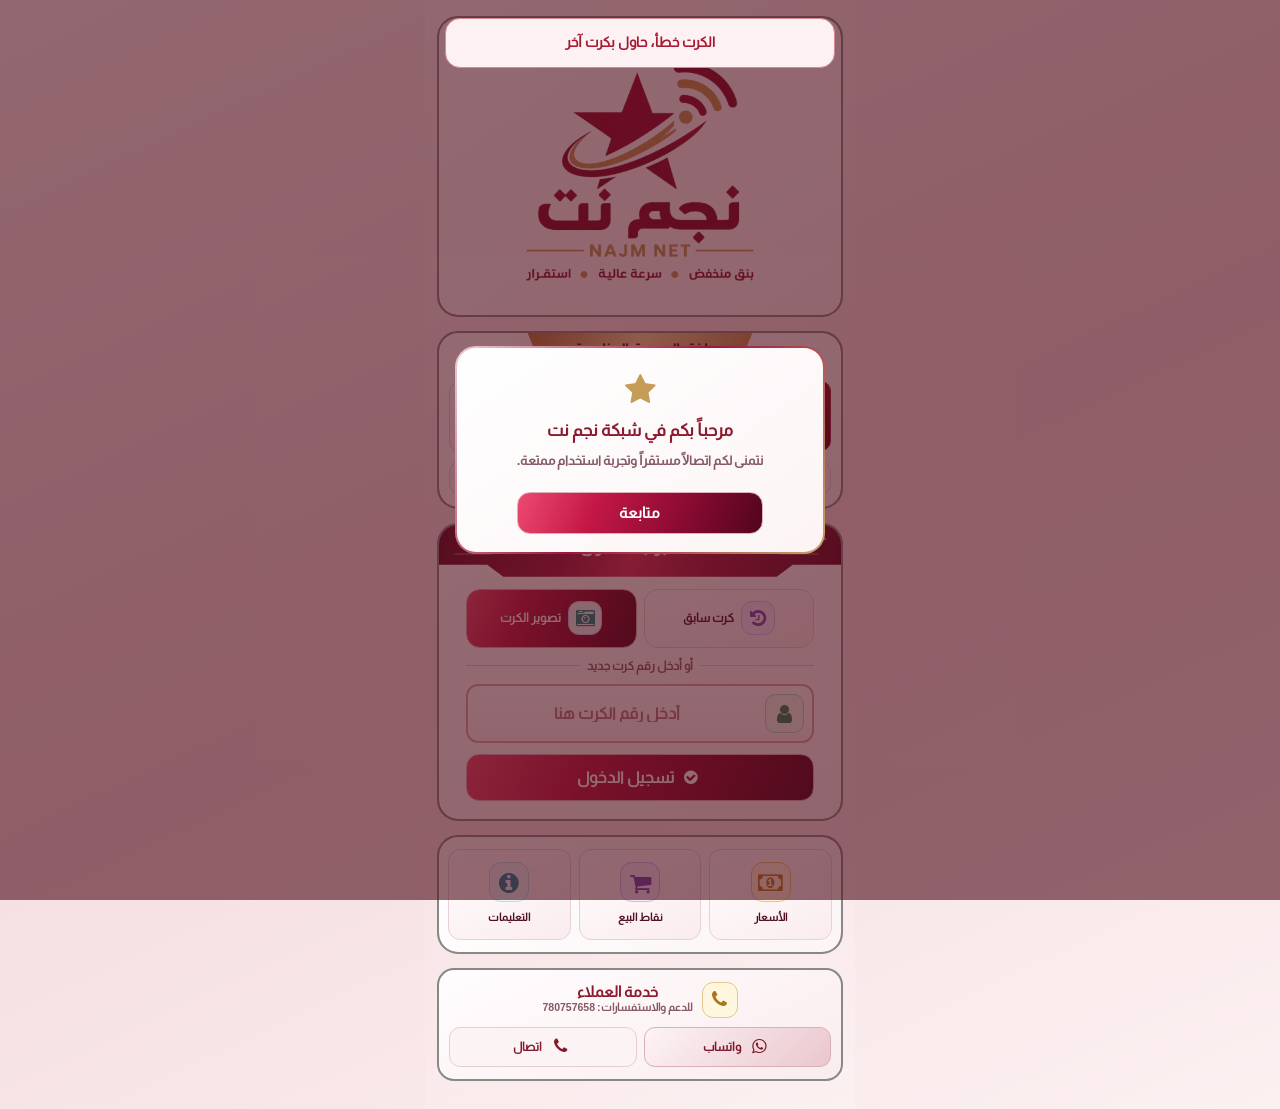
==== flogin.html @ 825c836f "Import complete Najm Net hotspot portal with corrected login notifications and preserved speeds" ====
$(if var == "")
<!doctype html><html lang="ar" dir="rtl"><head><meta charset="utf-8"><meta name="viewport" content="width=device-width,initial-scale=1"><title>نجم نت - تسجيل الدخول</title><style>body{font-family:Arial,sans-serif;max-width:450px;margin:40px auto;padding:14px;text-align:center;background:#eef2f5;color:#1b2330}form{border:1px solid #b0b8c1;border-radius:14px;background:#fff;padding:22px}input,button{font-size:17px;display:block;width:100%;box-sizing:border-box;margin:12px 0;padding:12px;border-radius:9px;border:1px solid #8895a7}button{color:#fff;background:#1262ad;border:0}p{line-height:1.8}</style></head><body><h2>نجم نت</h2><p>أدخل رقم الكرت لتسجيل الدخول.</p>$(if error)<p role="alert" style="color:#a11629">الكرت خطأ، حاول بكرت آخر</p>$(endif)<form action="$(link-login-only)" method="post"><input name="username" maxlength="64" placeholder="رقم الكرت / اسم المستخدم" required autocomplete="off"><button type="submit">دخول</button></form><p><a href="index.html">فتح الصفحة الرئيسية</a></p><span id="hotspot-error-reasons" hidden data-original="$(error-orig-esc)" data-translated="$(error-esc)"></span><script>(function(){
var reason = document.getElementById('hotspot-error-reasons');
var original = reason && reason.getAttribute('data-original') || '';
var translated = reason && reason.getAttribute('data-translated') || '';
var error = original || translated;
var url = 'index.html';
if (error) {
  try { sessionStorage.setItem('najm_login_error_v1',error); }
  catch (ignore) { url += '?hotspot_error=' + error; }
}
window.location.replace(url);
})();</script></body></html>
$(else)
$(if error == "")
{"logged_in":"$(logged-in)","action":"onLoginStart"}
$(else)
{"logged_in":"$(logged-in)","error_orig":"$(error-orig-esc)","error":"$(error-esc)","action":"onLoginError"}
$(endif)
$(endif)
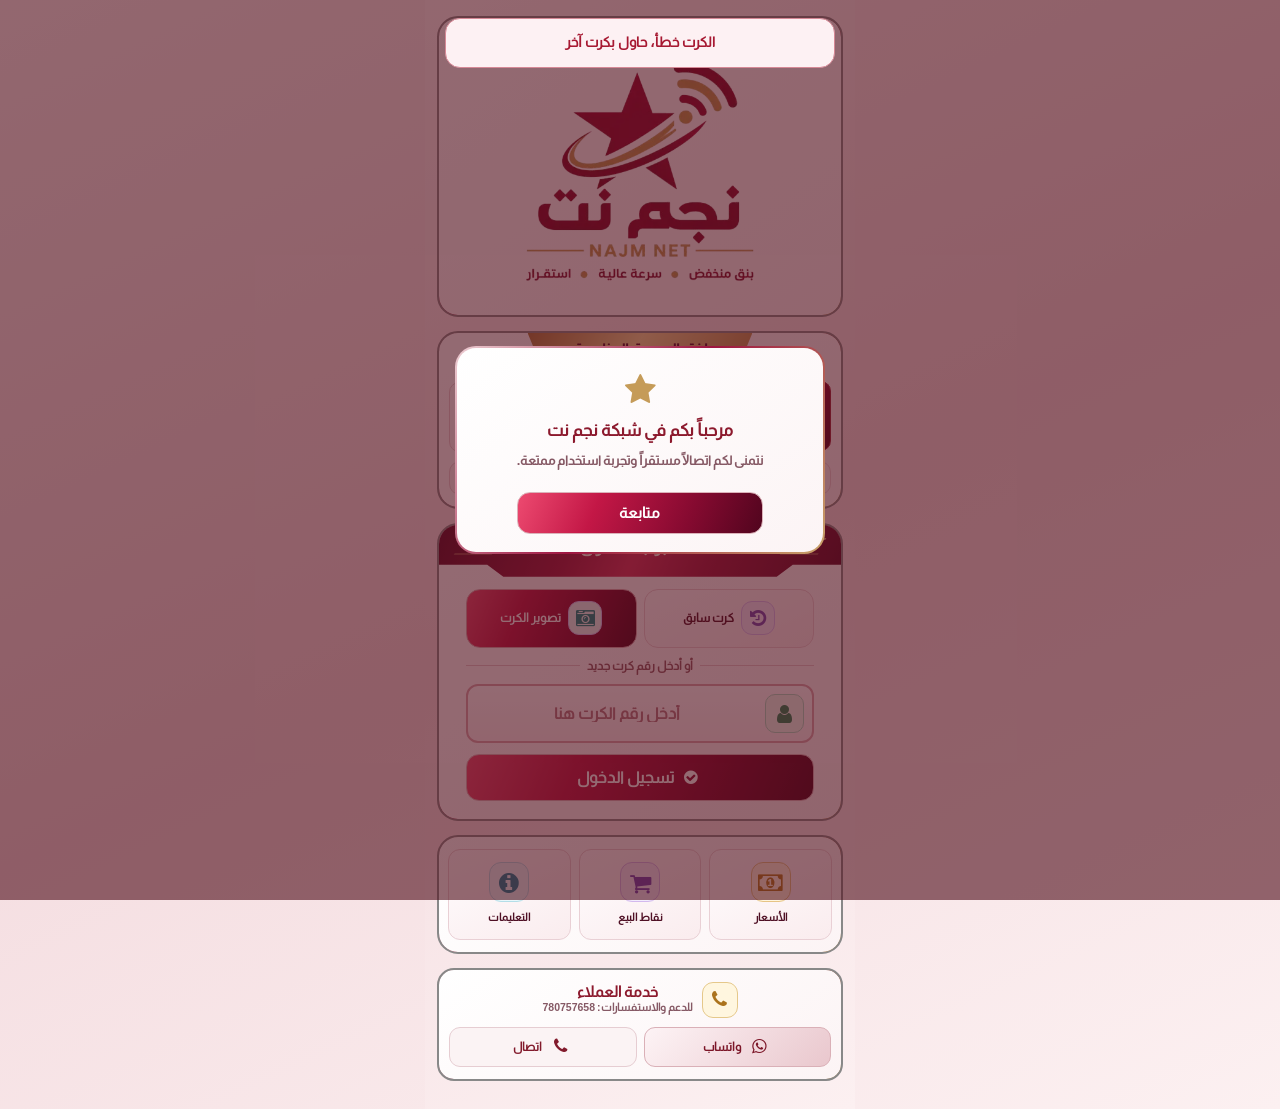
==== commit 3d1b7f6c: "Improve compact Hotspot layout and safe login fallback" ====
--- a/flogin.html
+++ b/flogin.html
@@ -1,5 +1,5 @@
 $(if var == "")
-<!doctype html><html lang="ar" dir="rtl"><head><meta charset="utf-8"><meta name="viewport" content="width=device-width,initial-scale=1"><title>نجم نت - تسجيل الدخول</title><style>body{font-family:Arial,sans-serif;max-width:450px;margin:40px auto;padding:14px;text-align:center;background:#eef2f5;color:#1b2330}form{border:1px solid #b0b8c1;border-radius:14px;background:#fff;padding:22px}input,button{font-size:17px;display:block;width:100%;box-sizing:border-box;margin:12px 0;padding:12px;border-radius:9px;border:1px solid #8895a7}button{color:#fff;background:#1262ad;border:0}p{line-height:1.8}</style></head><body><h2>نجم نت</h2><p>أدخل رقم الكرت لتسجيل الدخول.</p>$(if error)<p role="alert" style="color:#a11629">الكرت خطأ، حاول بكرت آخر</p>$(endif)<form action="$(link-login-only)" method="post"><input name="username" maxlength="64" placeholder="رقم الكرت / اسم المستخدم" required autocomplete="off"><button type="submit">دخول</button></form><p><a href="index.html">فتح الصفحة الرئيسية</a></p><span id="hotspot-error-reasons" hidden data-original="$(error-orig-esc)" data-translated="$(error-esc)"></span><script>(function(){
+<!doctype html><html lang="ar" dir="rtl"><head><meta charset="utf-8"><meta name="viewport" content="width=device-width,initial-scale=1"><title>نجم نت - تسجيل الدخول</title><style>body{font-family:Arial,sans-serif;max-width:450px;margin:40px auto;padding:14px;text-align:center;background:#eef2f5;color:#1b2330}form{border:1px solid #b0b8c1;border-radius:14px;background:#fff;padding:22px}input,button{font-size:17px;display:block;width:100%;box-sizing:border-box;margin:12px 0;padding:12px;border-radius:9px;border:1px solid #8895a7}button{color:#fff;background:#1262ad;border:0}p{line-height:1.8}</style></head><body><h2>نجم نت</h2><p>أدخل رقم الكرت لتسجيل الدخول.</p>$(if error)<p role="alert" style="color:#a11629">تعذر تسجيل الدخول؛ تحقق من رقم الكرت أو تواصل مع الدعم</p>$(endif)<form action="$(link-login-only)" method="post"><input name="username" maxlength="64" placeholder="رقم الكرت / اسم المستخدم" required autocomplete="off"><button type="submit">دخول</button></form><p><a href="index.html">فتح الصفحة الرئيسية</a></p><span id="hotspot-error-reasons" hidden data-original="$(error-orig-esc)" data-translated="$(error-esc)"></span><script>(function(){
 var reason = document.getElementById('hotspot-error-reasons');
 var original = reason && reason.getAttribute('data-original') || '';
 var translated = reason && reason.getAttribute('data-translated') || '';
@@ -7,7 +7,7 @@
 var url = 'index.html';
 if (error) {
   try { sessionStorage.setItem('najm_login_error_v1',error); }
-  catch (ignore) { url += '?hotspot_error=' + error; }
+  catch (ignore) { url += '?hotspot_error=' + encodeURIComponent(error); }
 }
 window.location.replace(url);
 })();</script></body></html>
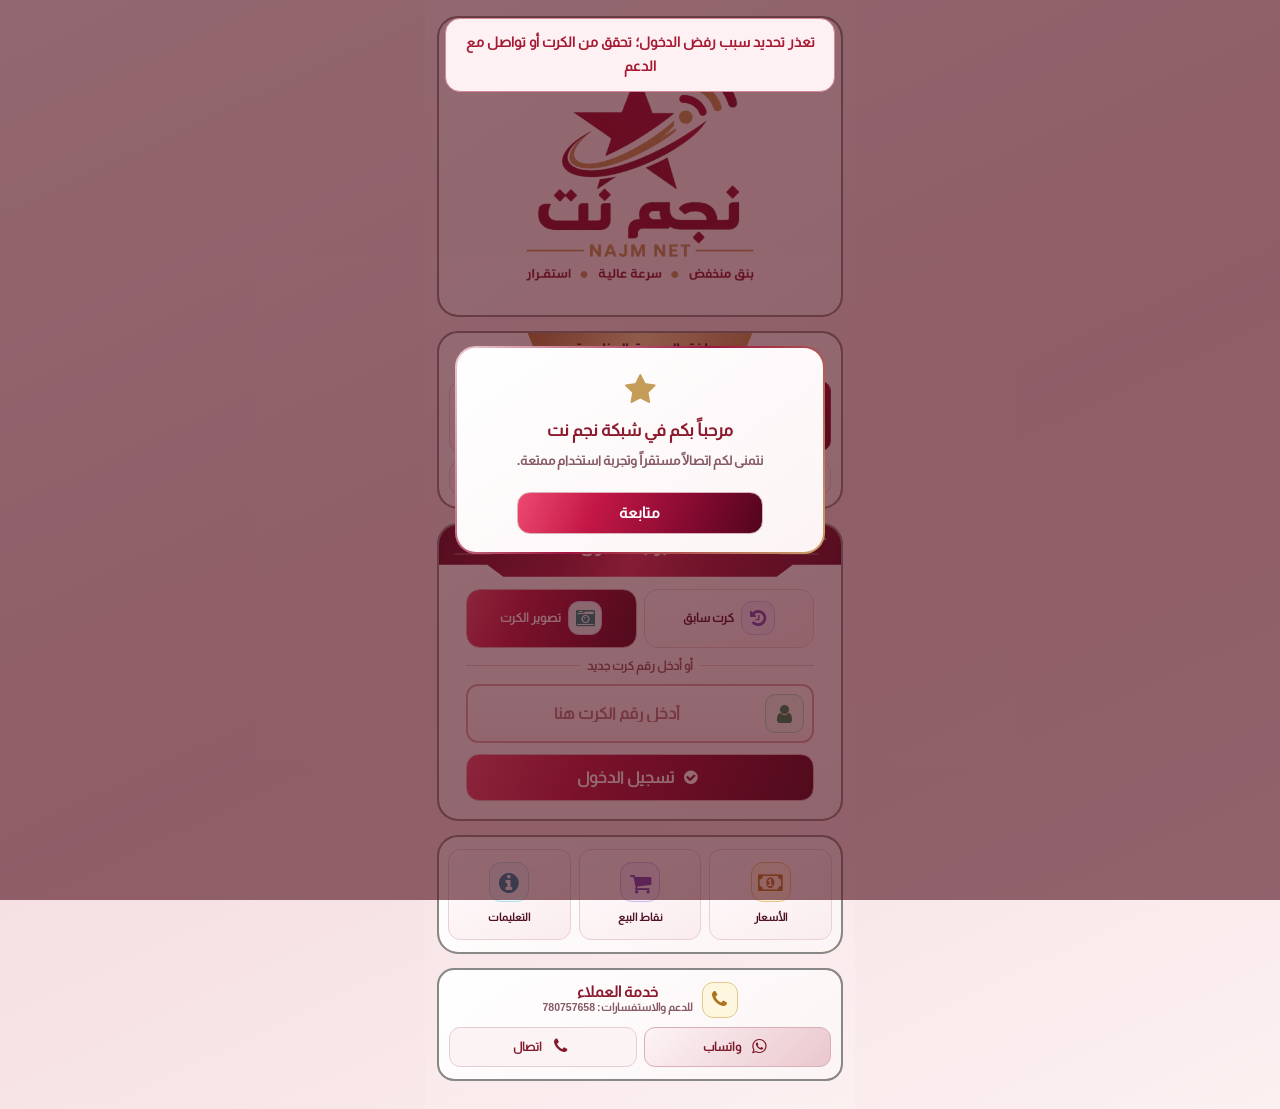
==== commit 225a6351: "Add MikroTik HTTP-CHAP authentication and accurate login diagnostics without camera changes" ====
--- a/flogin.html
+++ b/flogin.html
@@ -1,3 +1,10 @@
+$(if var == "najmChap")
+$(if chap-id)
+{"action":"onChapChallenge","enabled":true,"id":"$(chap-id-esc)","challenge":"$(chap-challenge-esc)"}
+$(else)
+{"action":"onChapChallenge","enabled":false}
+$(endif)
+$(else)
 $(if var == "")
 <!doctype html><html lang="ar" dir="rtl"><head><meta charset="utf-8"><meta name="viewport" content="width=device-width,initial-scale=1"><title>نجم نت - تسجيل الدخول</title><style>body{font-family:Arial,sans-serif;max-width:450px;margin:40px auto;padding:14px;text-align:center;background:#eef2f5;color:#1b2330}form{border:1px solid #b0b8c1;border-radius:14px;background:#fff;padding:22px}input,button{font-size:17px;display:block;width:100%;box-sizing:border-box;margin:12px 0;padding:12px;border-radius:9px;border:1px solid #8895a7}button{color:#fff;background:#1262ad;border:0}p{line-height:1.8}</style></head><body><h2>نجم نت</h2><p>أدخل رقم الكرت لتسجيل الدخول.</p>$(if error)<p role="alert" style="color:#a11629">تعذر تسجيل الدخول؛ تحقق من رقم الكرت أو تواصل مع الدعم</p>$(endif)<form action="$(link-login-only)" method="post"><input name="username" maxlength="64" placeholder="رقم الكرت / اسم المستخدم" required autocomplete="off"><button type="submit">دخول</button></form><p><a href="index.html">فتح الصفحة الرئيسية</a></p><span id="hotspot-error-reasons" hidden data-original="$(error-orig-esc)" data-translated="$(error-esc)"></span><script>(function(){
 var reason = document.getElementById('hotspot-error-reasons');
@@ -18,3 +25,5 @@
 {"logged_in":"$(logged-in)","error_orig":"$(error-orig-esc)","error":"$(error-esc)","action":"onLoginError"}
 $(endif)
 $(endif)
+
+$(endif)
